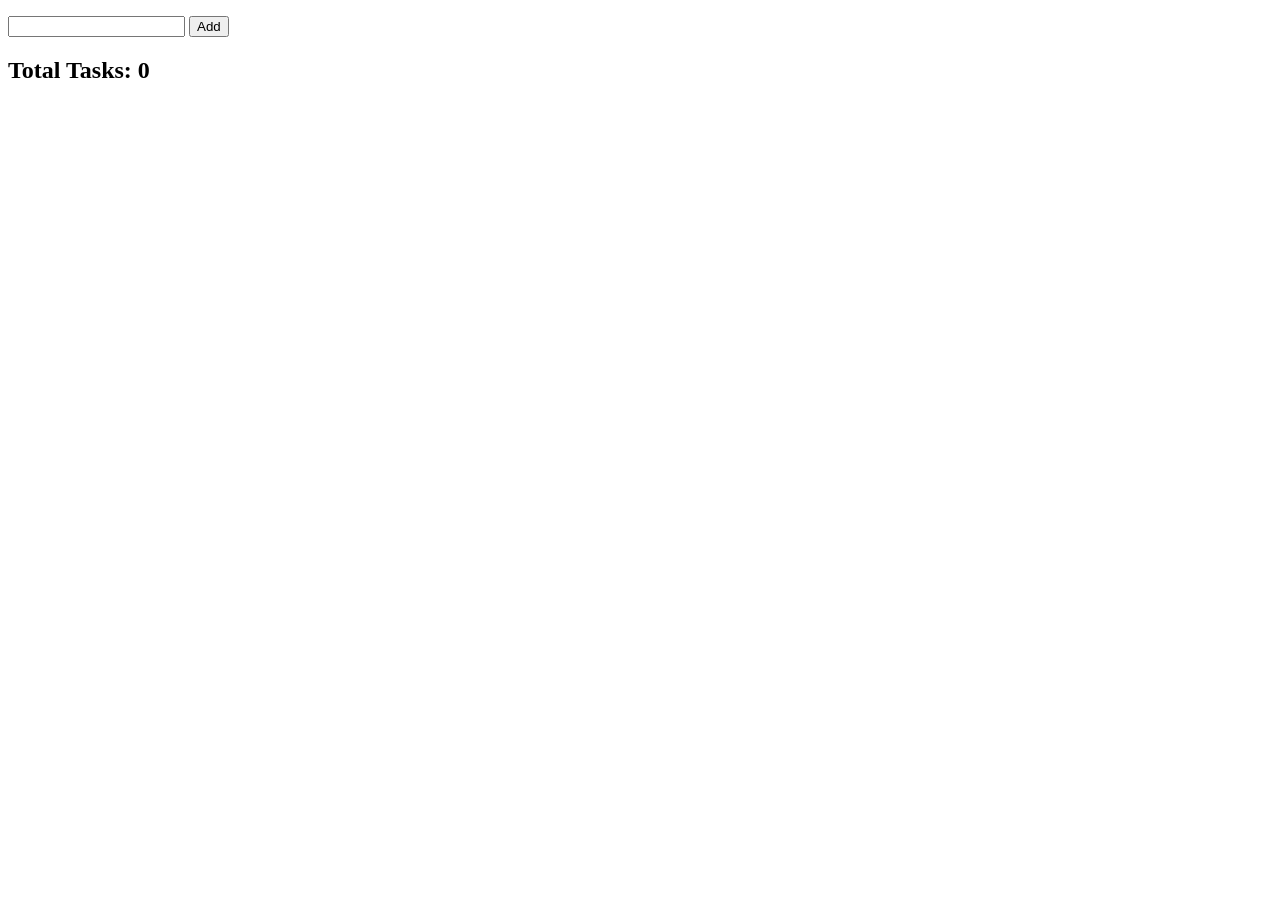
==== 02-DOM-ES6/index.html @ 26a087c7 "Callbacks pracitce" ====
<!doctype html>
<html lang="en">
  <head>
    <meta charset="UTF-8" />
    <meta name="viewport" content="width=device-width, initial-scale=1.0" />
    <title>DOM Practice</title>
    <link rel="stylesheet" href="style.css" />
  </head>

  <body>
    <!-- Day 1 27/08 -->

    <!-- <input type="text" id="inp"> 
    <button id="btn">Add</button>
    <h2 id="counters">Total Task = 0</h2> -->

    <ul id="output"></ul>

    <!-- Day 2 1/01 -->

    <!-- part -1 -->

    <input type="text" id="inp" />
    <button id="btn">Add</button>
    <h2 id="header">Total Tasks: 0</h2>
    <ul id="order"></ul>

    <script src="script.js"></script>
  </body>
</html>
---- 02-DOM-ES6/style.css ----
.completed {
  text-decoration: line-through;
}
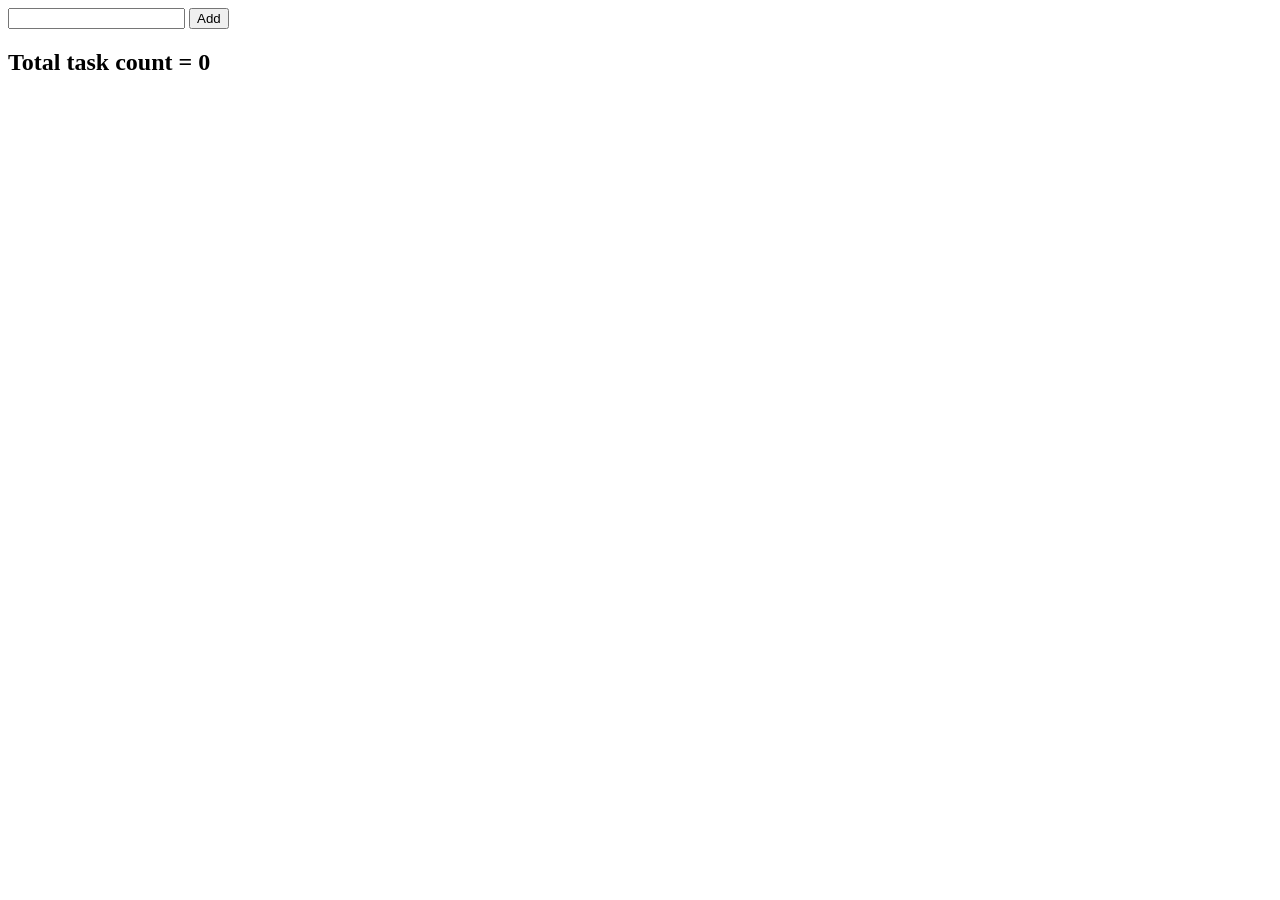
==== commit 769f4d94: "dom practice" ====
--- a/02-DOM-ES6/index.html
+++ b/02-DOM-ES6/index.html
@@ -14,16 +14,27 @@
     <button id="btn">Add</button>
     <h2 id="counters">Total Task = 0</h2> -->
 
-    <ul id="output"></ul>
+    <!-- <ul id="output"></ul> -->
 
     <!-- Day 2 1/01 -->
 
     <!-- part -1 -->
 
-    <input type="text" id="inp" />
+    <!-- <input type="text" id="inp" />
     <button id="btn">Add</button>
     <h2 id="header">Total Tasks: 0</h2>
-    <ul id="order"></ul>
+    <ul id="order"></ul> -->
+
+
+    <!-- day 3  -->
+
+    <input type="text" id="inp">
+    <button id="btn">Add</button>
+    <ul id="list"></ul>
+
+    <h2 id="counts">Total task  count = 0</h2>
+
+    
 
     <script src="script.js"></script>
   </body>
--- a/02-DOM-ES6/style.css
+++ b/02-DOM-ES6/style.css
@@ -1,3 +1,12 @@
+/* .completed {
+  text-decoration: line-through;
+} */
+
+/* day 3  */
+
+/* part 3 */
+
 .completed {
   text-decoration: line-through;
+  color: gray;
 }
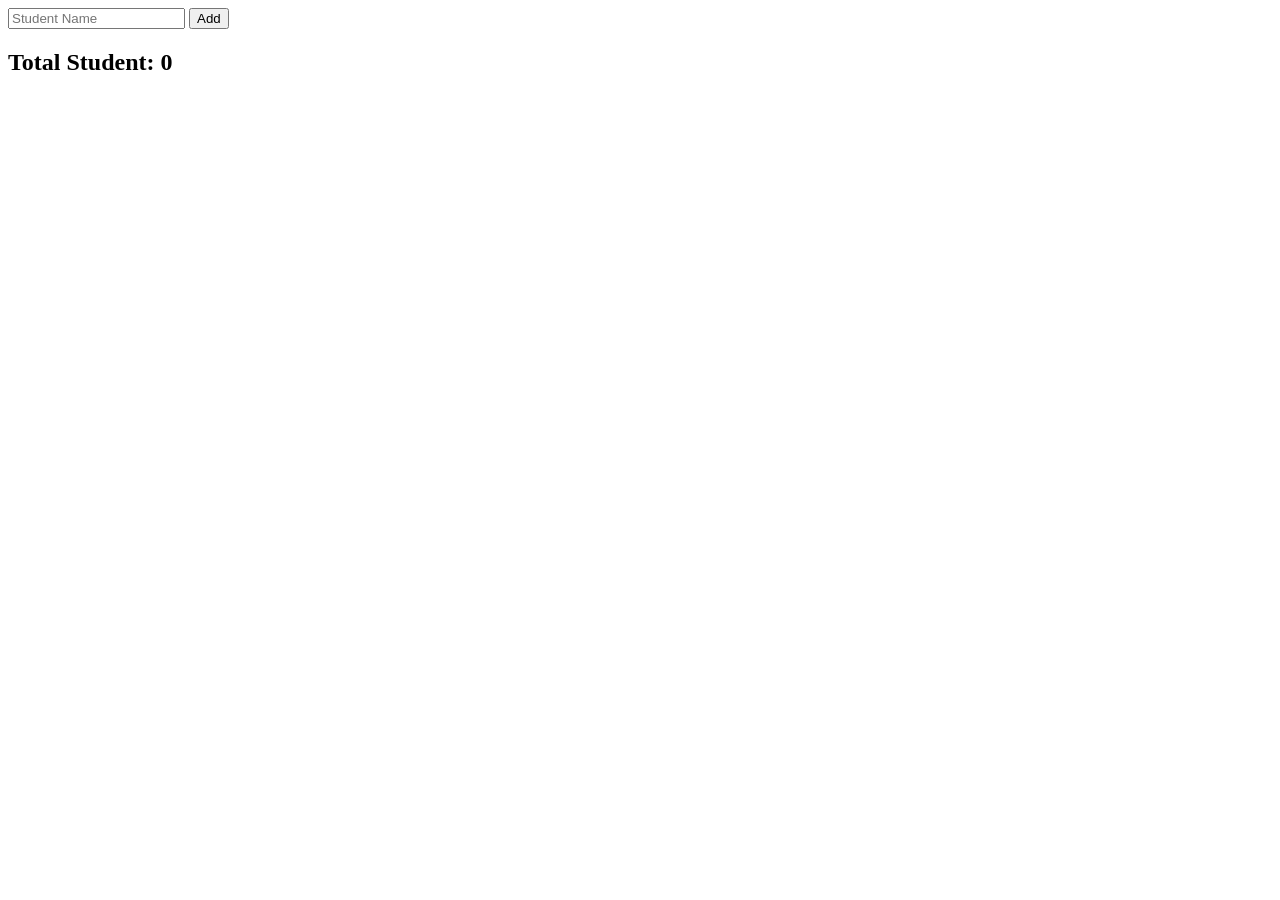
==== commit 2961bc26: "Dom Practice" ====
--- a/02-DOM-ES6/index.html
+++ b/02-DOM-ES6/index.html
@@ -25,16 +25,22 @@
     <h2 id="header">Total Tasks: 0</h2>
     <ul id="order"></ul> -->
 
-
     <!-- day 3  -->
 
-    <input type="text" id="inp">
+    <!-- part 1 -->
+
+    <!-- <input type="text" id="inp">
     <button id="btn">Add</button>
     <ul id="list"></ul>
 
-    <h2 id="counts">Total task  count = 0</h2>
+    <h2 id="counts">Total task  count = 0</h2> -->
 
-    
+    <!-- part 2 -->
+
+    <input type="text" id="inp" placeholder="Student Name" />
+    <button id="btn">Add</button>
+    <ul id="order"></ul>
+    <h2 id="counter">Total Student: 0</h2>
 
     <script src="script.js"></script>
   </body>
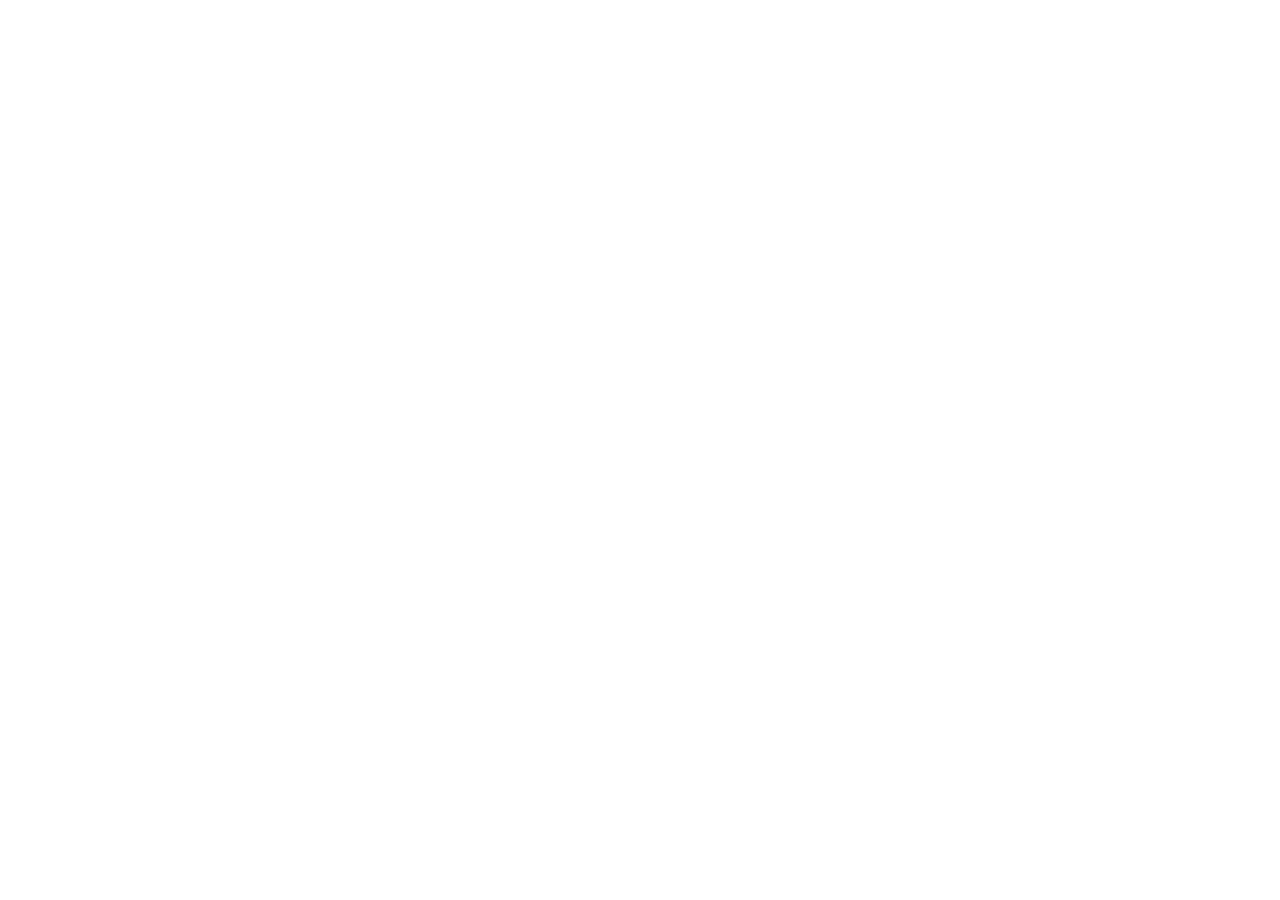
==== commit 6a89dd74: "ES6 Practice Day-4" ====
--- a/02-DOM-ES6/index.html
+++ b/02-DOM-ES6/index.html
@@ -37,10 +37,10 @@
 
     <!-- part 2 -->
 
-    <input type="text" id="inp" placeholder="Student Name" />
+    <!-- <input type="text" id="inp" placeholder="Student Name" />
     <button id="btn">Add</button>
     <ul id="order"></ul>
-    <h2 id="counter">Total Student: 0</h2>
+    <h2 id="counter">Total Student: 0</h2> -->
 
     <script src="script.js"></script>
   </body>
--- a/02-DOM-ES6/style.css
+++ b/02-DOM-ES6/style.css
@@ -6,7 +6,7 @@
 
 /* part 3 */
 
-.completed {
+/* .completed {
   text-decoration: line-through;
   color: gray;
-}
+} */
